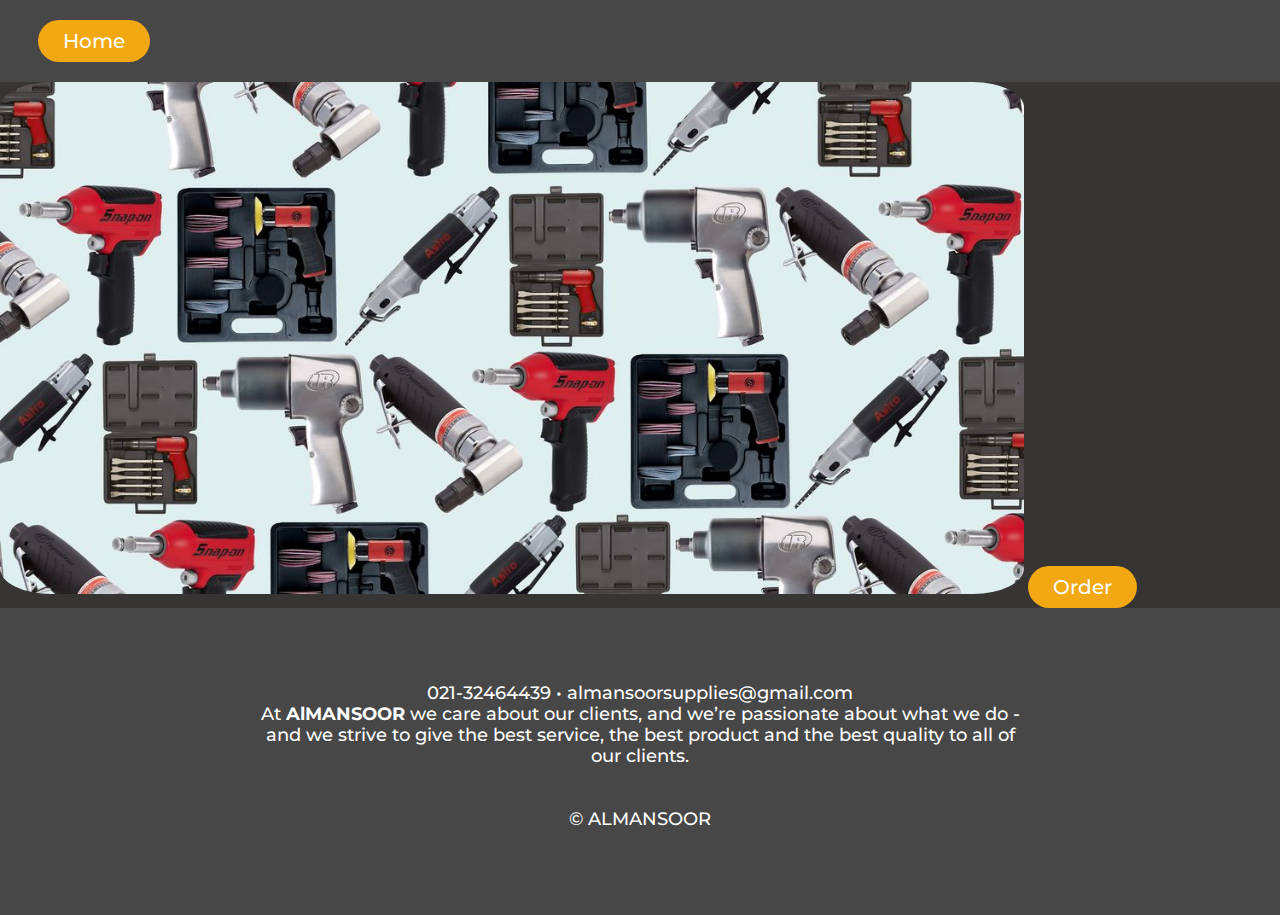
==== 6.html @ 4a5bfc1b "almansoor" ====
<!DOCTYPE html>
<html>
    <head>
      <link rel="shortcut icon" href="logo.PNG" />
      <meta name="viewport" content="width=device-width, initial-scale=1">
      <link rel="stylesheet" href="subpage.css">
      <title>AlMANSOOR</title>
    </head>
    <body>

      <nav class="navbar">
        <a href="index.html"><button>Home</button></a>
      </nav>

      <div class="a">
        <img src="pn.jpg" alt="">
        <a href="mailto:almansoorsupplies@gmail.com"><button>Order</button></a>
      </div>

      <footer>
       <p><a href="#">021-32464439 • almansoorsupplies@gmail.com</a><br>
       At <strong>AlMANSOOR</strong> we care about our clients, and we’re passionate about what we do -
       and we strive to give the best service, the best product and the best quality to all of
       our clients.<br><br><br>&copy; ALMANSOOR</p>
      </footer>





    </body>
</html>
---- subpage.css ----
@import url('https://fonts.googleapis.com/css2?family=Montserrat:wght@500&display=swap');

*{
    box-sizing: border-box;
    margin: 0;
    padding: 0;
}
body{
    background-color: #363534;
}

.navbar {
    background-color: #474747;
    color: white;
    padding: 20px 3%;
 }
 button{
    font-family:"Montserrat",sans-serif;
    font-weight: 500;
    font-size: 20px;
    color:white;
    text-decoration: none;
    padding: 9px 25px;
    background-color: rgba(242, 168, 19);
    border:none;
    border-radius: 50px;
    cursor: pointer;
    transition: all 0.3s ease 0s;
  }
  
  button:hover{
    background-color: rgba(242, 168, 19,0.8);
  }
  .pic,.button{
      display:flex;
      justify-content: center;
      align-items: center;
      margin-top:10%;
      margin-bottom: 10%;
  }
  
  img{
      border-radius:5%;
      width:80vw;
  }
  footer{
    background-color: #474747;
    height:24vw;
    width: 100%;
  }
  
  footer p,footer p a{
    text-align: center;
    font-family: "Montserrat",sans-serif;
    font-weight: 500;
    font-size: 1.4vw;
    color: white;
    position: relative;
    top:24%;
    margin:0 20%;
    text-decoration: none;
  }
  
  footer p a:hover{
    color:orange;
    cursor: pointer;
  }
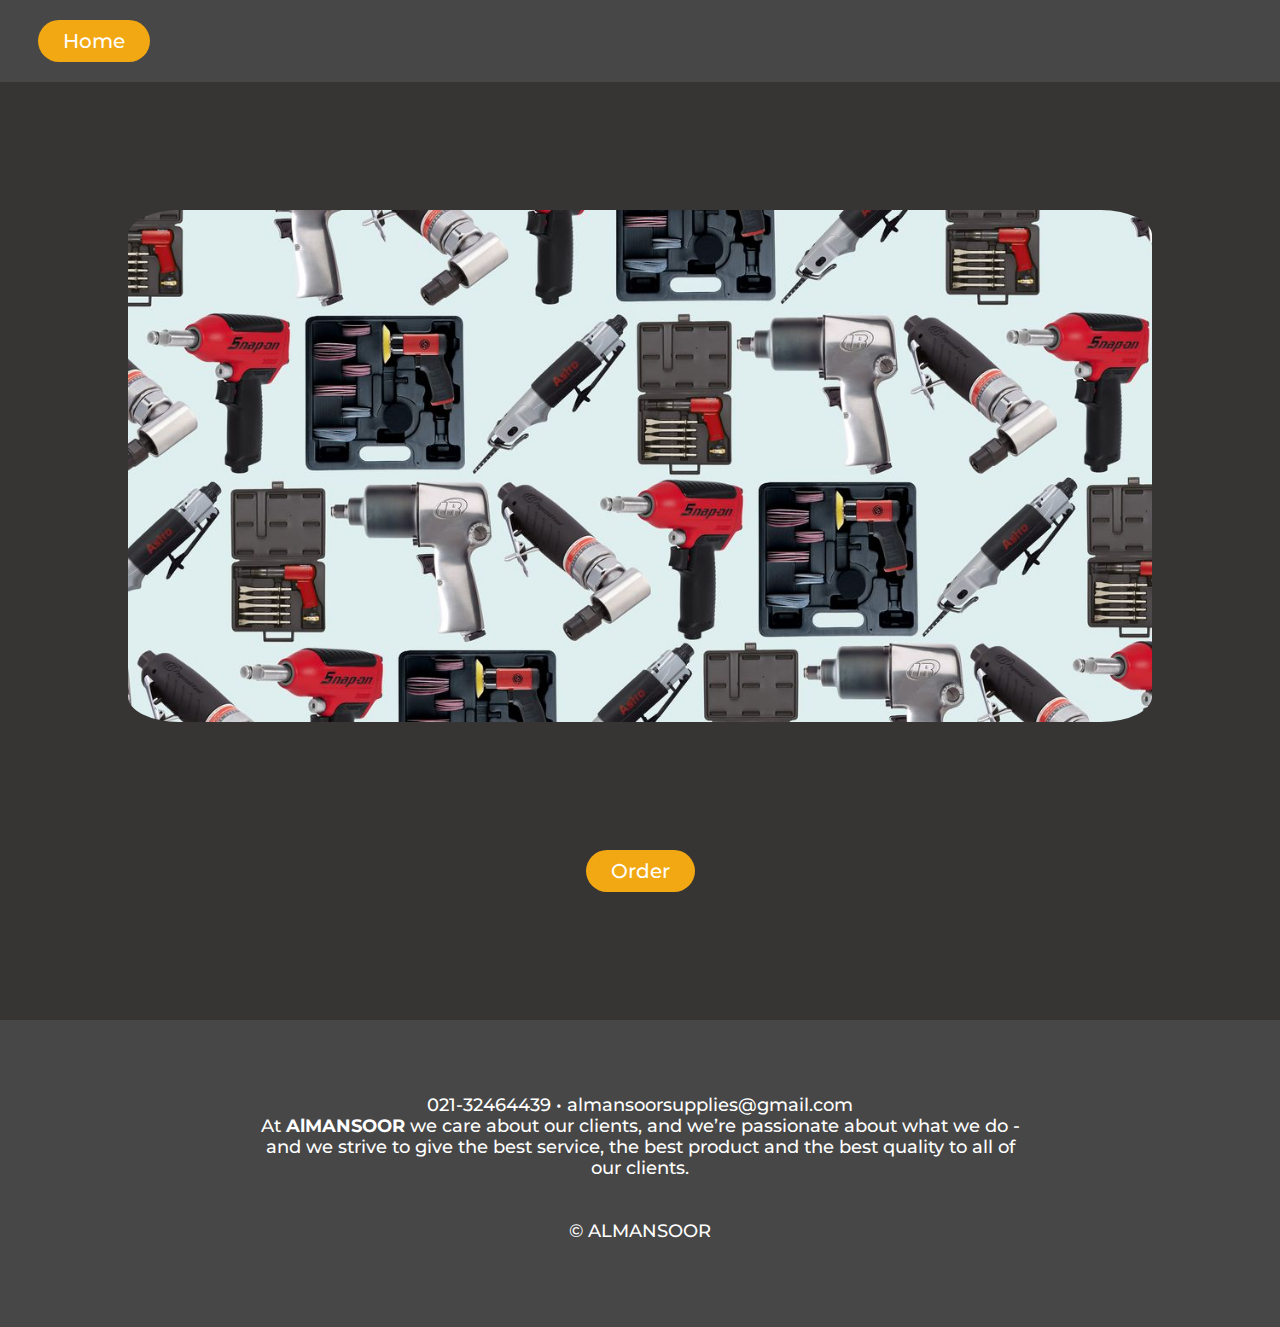
==== commit b20ea332: "almansoor" ====
--- a/6.html
+++ b/6.html
@@ -12,8 +12,10 @@
         <a href="index.html"><button>Home</button></a>
       </nav>
 
-      <div class="a">
+      <div class="pic">
         <img src="pn.jpg" alt="">
+      </div>
+      <div class="button">
         <a href="mailto:almansoorsupplies@gmail.com"><button>Order</button></a>
       </div>
 
